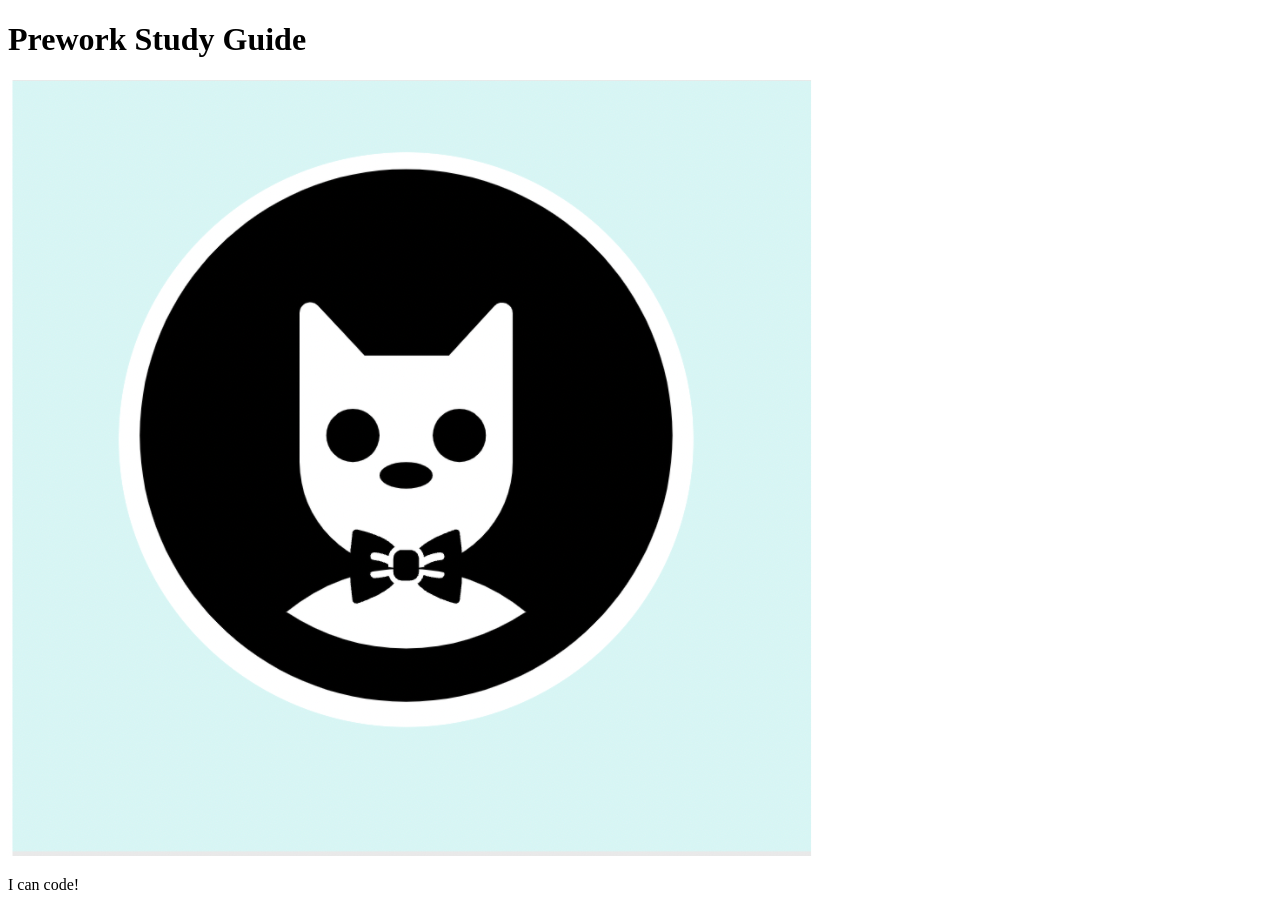
==== prework-study-guide/index.html @ 4f955c50 "add starter code" ====
<!DOCTYPE html>
<html lang="en">
  <head>
    <meta charset="UTF-8" />
    <meta http-equiv="X-UA-Compatible" content="IE=edge" />
    <meta name="viewport" content="width=device-width, initial-scale=1.0" />
    <title>Prework Study Guide</title>
  </head>
  <body>
    <header id="top">
      <h1>Prework Study Guide</h1>
      <img src="./assets/bowtie-cat.png" alt="Profile image of cat wearing a bow tie." />
    </header>
    <main>
      <!-- Student code goes here -->
    </main>

    <footer>
      <p>I can code!</p>
    </footer>
  </body>
</html>
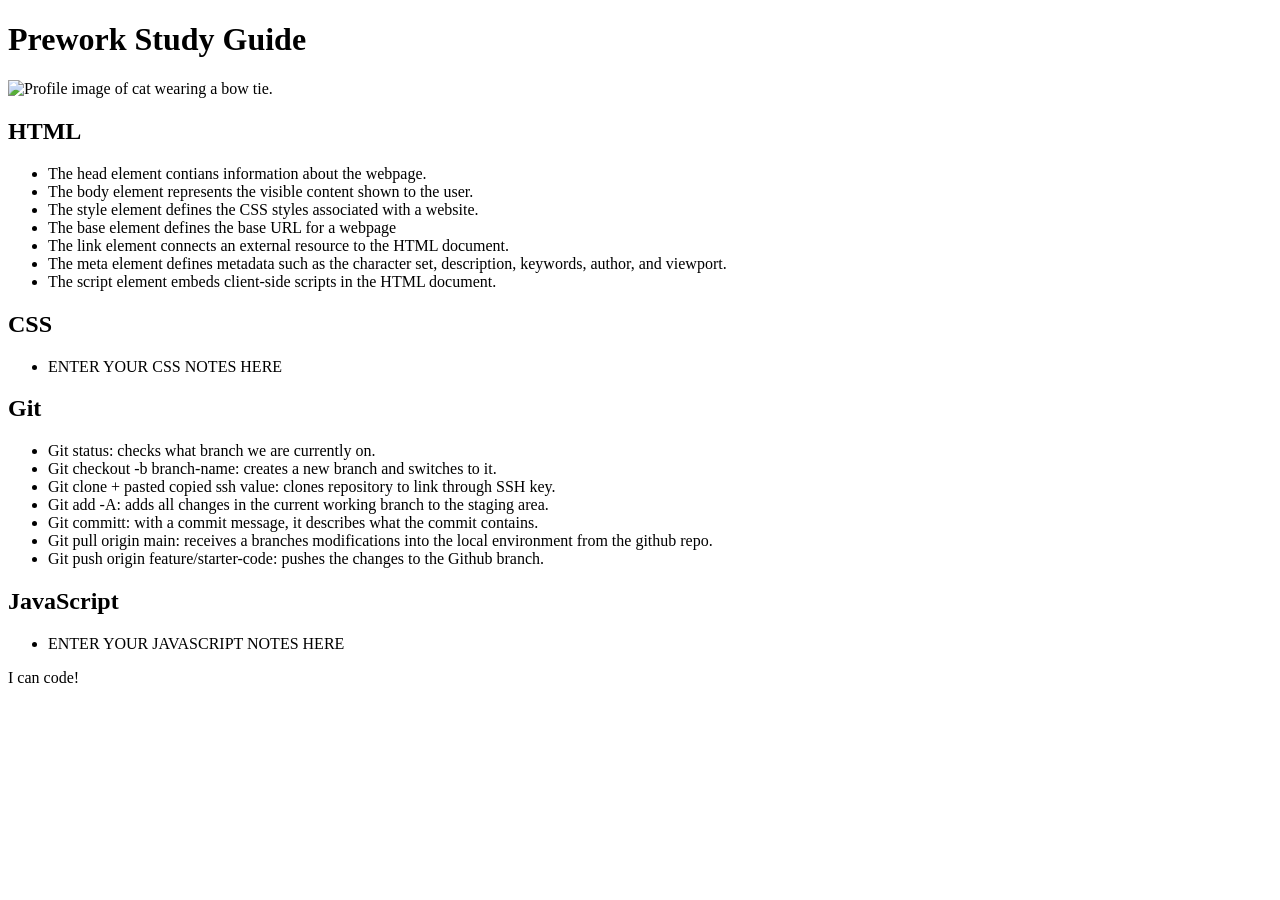
==== commit b341c756: "added code to HTML file" ====
--- a/prework-study-guide/index.html
+++ b/prework-study-guide/index.html
@@ -6,13 +6,49 @@
     <meta name="viewport" content="width=device-width, initial-scale=1.0" />
     <title>Prework Study Guide</title>
   </head>
+  
   <body>
-    <header id="top">
+    <header id="header">
       <h1>Prework Study Guide</h1>
       <img src="./assets/bowtie-cat.png" alt="Profile image of cat wearing a bow tie." />
     </header>
     <main>
-      <!-- Student code goes here -->
+      <section class="card" id="html-selection">
+        <h2>HTML</h2>
+        <ul>
+          <li>The head element contians information about the webpage.</li>
+          <li> The body element represents the visible content shown to the user.</li>
+          <li> The style element defines the CSS styles associated with a website.</li>
+          <li> The base element defines the base URL for a webpage</li>
+          <li> The link element connects an external resource to the HTML document.</li>
+          <li> The meta element defines metadata such as the character set, description, keywords, author, and viewport. </li>
+          <li> The script element embeds client-side scripts in the HTML document.</li>
+        </ul>
+      </section>
+      <section class="card" id="css-section"> 
+        <h2>CSS</h2>
+        <ul>
+          <li>ENTER YOUR CSS NOTES HERE</li>
+           </ul>
+      </section>
+      <section class="card" id="git-section">
+        <h2>Git</h2>
+        <ul>
+          <li>Git status: checks what branch we are currently on.</li>
+          <li>Git checkout -b branch-name: creates a new branch and switches to it.</li>
+          <li>Git clone + pasted copied ssh value: clones repository to link through SSH key.</li>
+          <li>Git add -A: adds all changes in the current working branch to the staging area.</li>
+          <li>Git committ: with a commit message, it describes what the commit contains.</li>
+          <li>Git pull origin main: receives a branches modifications into the local environment from the github repo.</li>
+          <li>Git push origin feature/starter-code: pushes the changes to the Github branch.</li>
+        </ul>
+      </section>
+      <section class="card" id="javascript-section">
+        <H2>JavaScript</H2>
+        <ul>
+          <li>ENTER YOUR JAVASCRIPT NOTES HERE</li>
+        </ul>
+      </section>
     </main>
 
     <footer>
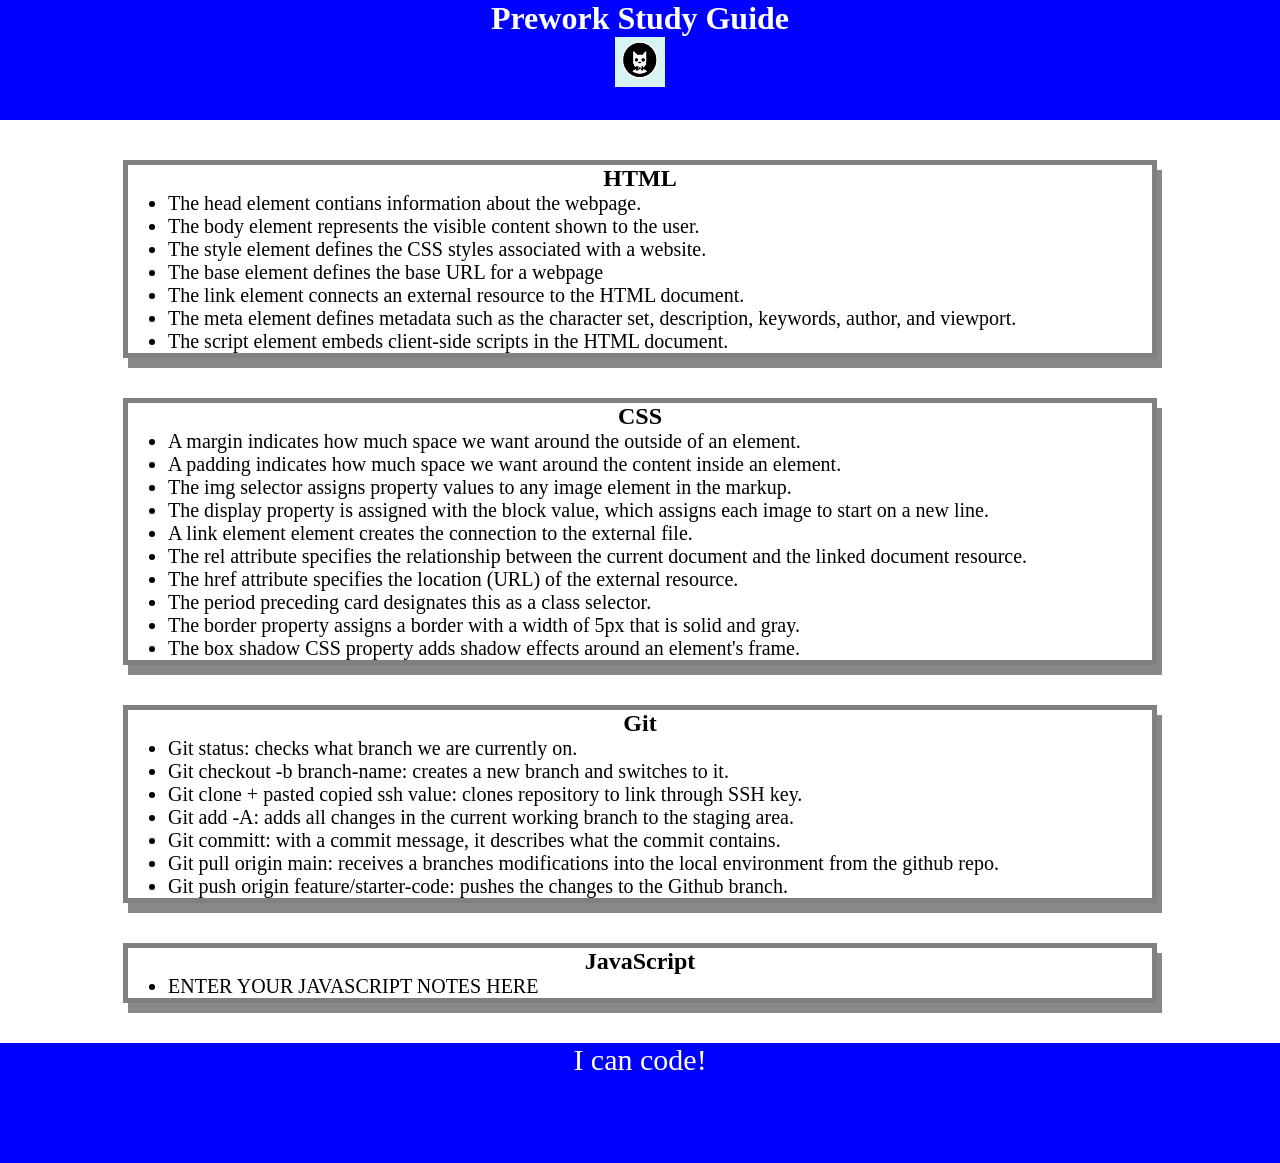
==== commit 083c7384: "added CSS to project" ====
--- a/prework-study-guide/index.html
+++ b/prework-study-guide/index.html
@@ -4,6 +4,7 @@
     <meta charset="UTF-8" />
     <meta http-equiv="X-UA-Compatible" content="IE=edge" />
     <meta name="viewport" content="width=device-width, initial-scale=1.0" />
+    <link rel="stylesheet" href="style.css">
     <title>Prework Study Guide</title>
   </head>
   
@@ -28,7 +29,16 @@
       <section class="card" id="css-section"> 
         <h2>CSS</h2>
         <ul>
-          <li>ENTER YOUR CSS NOTES HERE</li>
+          <li>A margin indicates how much space we want around the outside of an element.</li>
+          <li>A padding indicates how much space we want around the content inside an element.</li>
+          <li>The img selector assigns property values to any image element in the markup.</li>
+          <li>The display property is assigned with the block value, which assigns each image to start on a new line.</li>
+          <li>A link element element creates the connection to the external file.</li>
+          <li>The rel attribute specifies the relationship between the current document and the linked document resource.</li>
+          <li>The href attribute specifies the location (URL) of the external resource.</li>
+          <li>The period preceding card designates this as a class selector.</li>
+          <li>The border property assigns a border with a width of 5px that is solid and gray.</li>
+          <li>The box shadow CSS property adds shadow effects around an element's frame.</li>
            </ul>
       </section>
       <section class="card" id="git-section">
--- a/prework-study-guide/style.css
+++ b/prework-study-guide/style.css
@@ -0,0 +1,37 @@
+* {
+    margin: 0;
+    padding: 0;
+}
+header,
+footer {
+    width: 100%;
+    height: 120px;
+    background-color: blue;
+    color: white;
+}
+h1,
+h2 {
+    text-align: center;
+}
+img {
+    display: block;
+    height: 50px;
+    width: 50px;
+    margin-left: auto;
+    margin-right: auto;
+}
+ul {
+    padding-left: 40px;
+    font-size: 20px;
+}
+p {
+    text-align: center;
+    font-size: 30px;
+  }
+  .card {
+    width: 80%;
+    margin: 40px auto;
+    border: 5px solid gray;
+    box-shadow: 5px 10px #888888;
+  }
+  
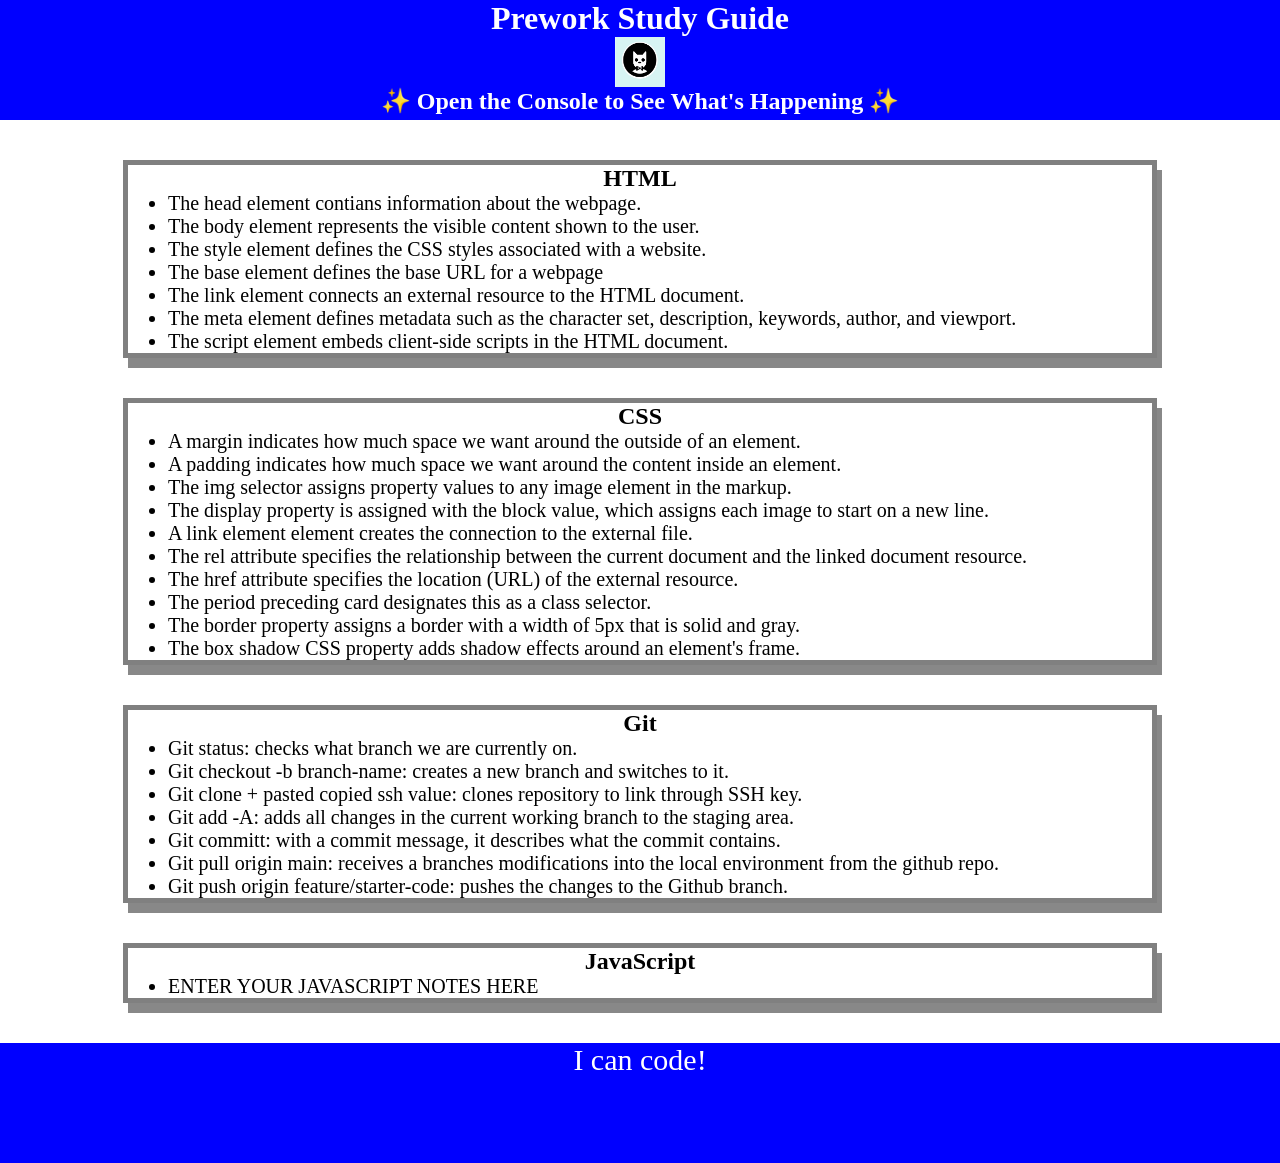
==== commit 3f68c750: "added script.js" ====
--- a/prework-study-guide/index.html
+++ b/prework-study-guide/index.html
@@ -12,6 +12,7 @@
     <header id="header">
       <h1>Prework Study Guide</h1>
       <img src="./assets/bowtie-cat.png" alt="Profile image of cat wearing a bow tie." />
+      <h2>✨ Open the Console to See What's Happening ✨</h2>
     </header>
     <main>
       <section class="card" id="html-selection">
@@ -64,5 +65,6 @@
     <footer>
       <p>I can code!</p>
     </footer>
+    <script src="script.js"></script>
   </body>
 </html>
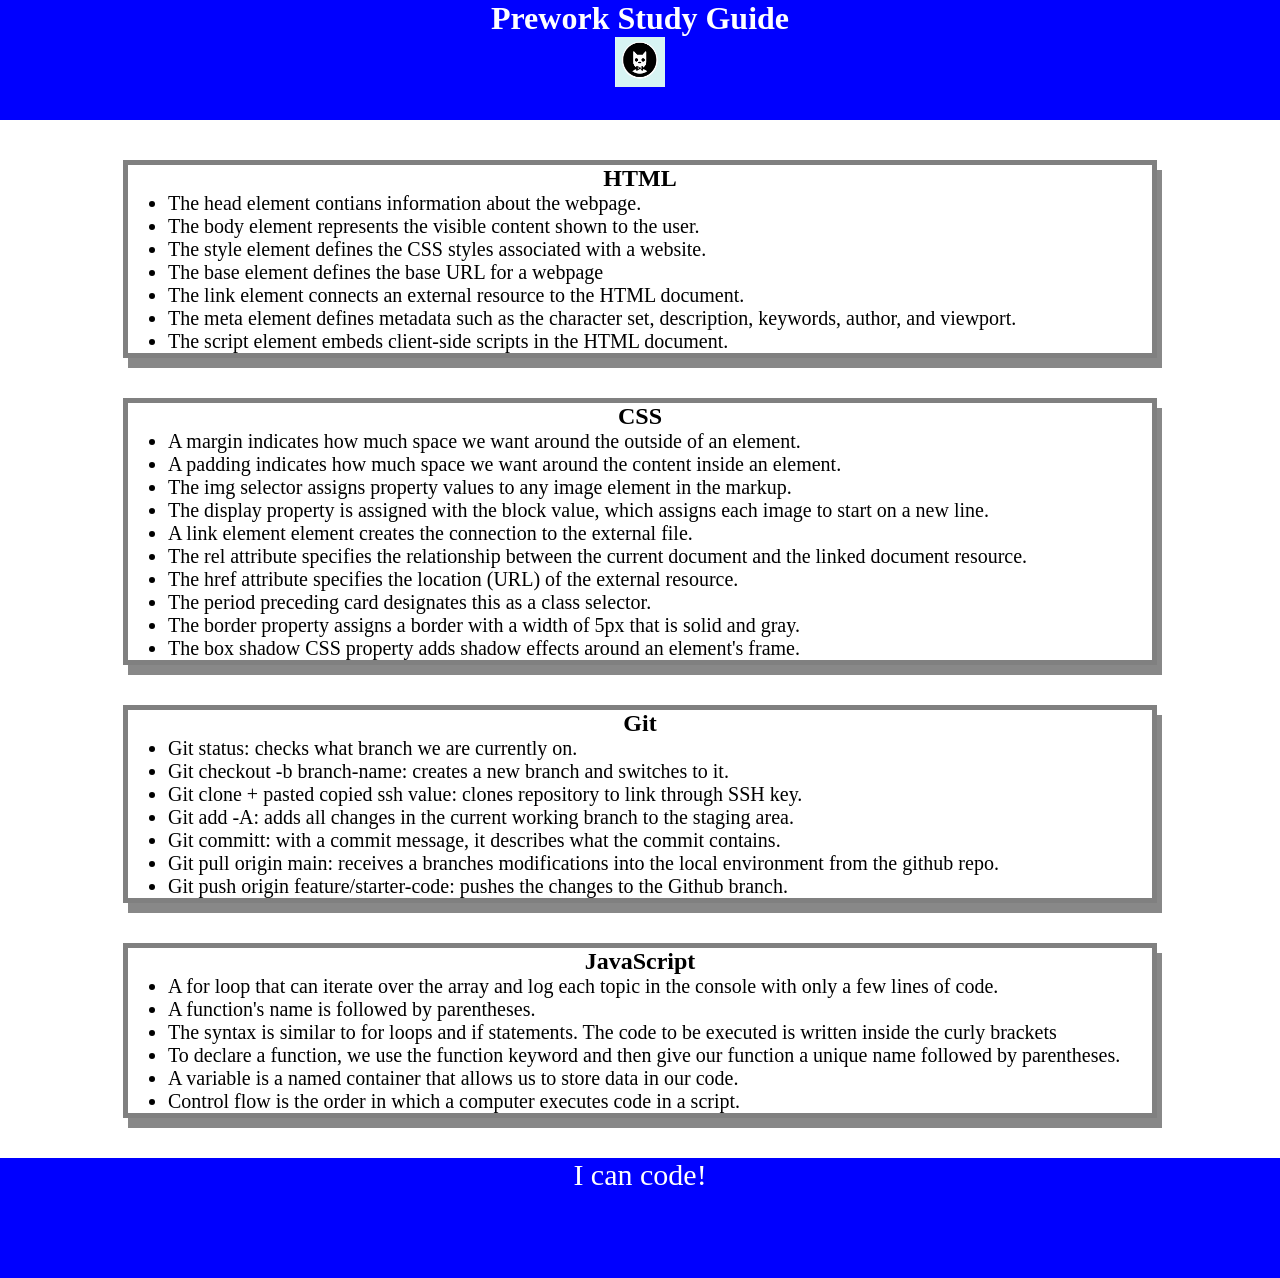
==== commit af8ce0fb: "README.md" ====
--- a/prework-study-guide/index.html
+++ b/prework-study-guide/index.html
@@ -12,7 +12,6 @@
     <header id="header">
       <h1>Prework Study Guide</h1>
       <img src="./assets/bowtie-cat.png" alt="Profile image of cat wearing a bow tie." />
-      <h2>✨ Open the Console to See What's Happening ✨</h2>
     </header>
     <main>
       <section class="card" id="html-selection">
@@ -57,7 +56,12 @@
       <section class="card" id="javascript-section">
         <H2>JavaScript</H2>
         <ul>
-          <li>ENTER YOUR JAVASCRIPT NOTES HERE</li>
+          <li>A for loop that can iterate over the array and log each topic in the console with only a few lines of code.</li>
+        <li>A function's name is followed by parentheses.</li>
+        <li>The syntax is similar to for loops and if statements. The code to be executed is written inside the curly brackets</li>
+        <li>To declare a function, we use the function keyword and then give our function a unique name followed by parentheses.</li>
+        <li>A variable is a named container that allows us to store data in our code.</li>
+        <li>Control flow is the order in which a computer executes code in a script.</li>
         </ul>
       </section>
     </main>
@@ -65,6 +69,5 @@
     <footer>
       <p>I can code!</p>
     </footer>
-    <script src="script.js"></script>
   </body>
 </html>
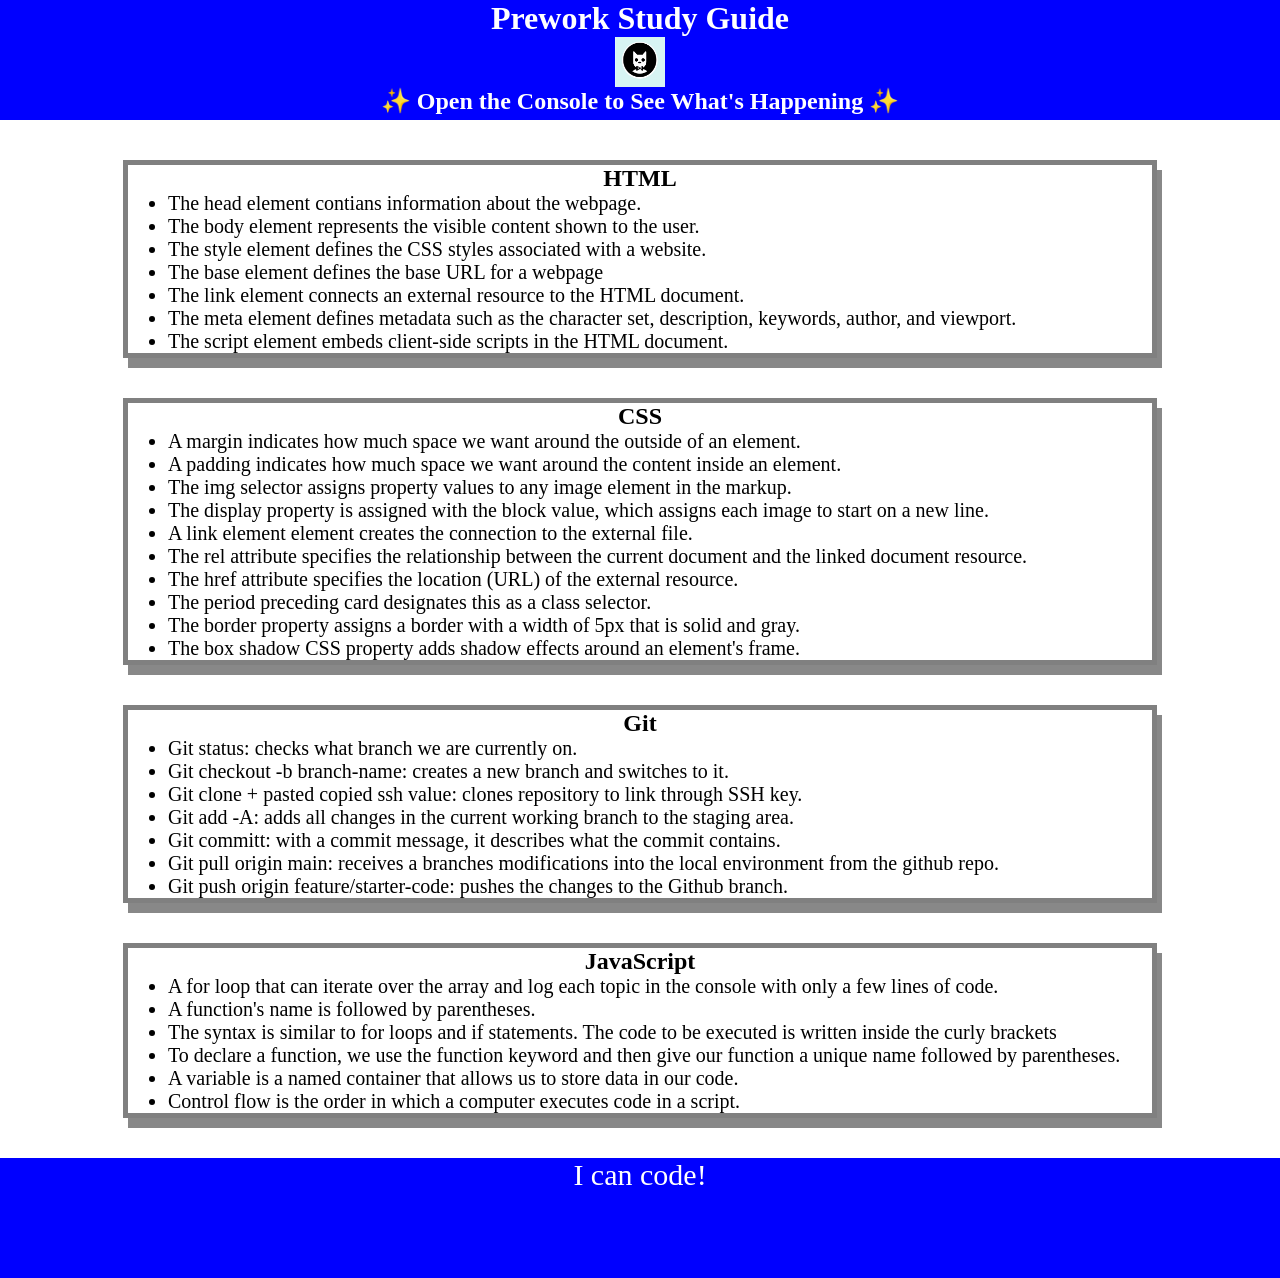
==== commit b0158e2c: "Merge pull request #11 from izbeloro/feature/project-README Feature/project readme" ====
--- a/prework-study-guide/index.html
+++ b/prework-study-guide/index.html
@@ -12,6 +12,7 @@
     <header id="header">
       <h1>Prework Study Guide</h1>
       <img src="./assets/bowtie-cat.png" alt="Profile image of cat wearing a bow tie." />
+      <h2>✨ Open the Console to See What's Happening ✨</h2>
     </header>
     <main>
       <section class="card" id="html-selection">
@@ -69,5 +70,6 @@
     <footer>
       <p>I can code!</p>
     </footer>
+    <script src="script.js"></script>
   </body>
 </html>
